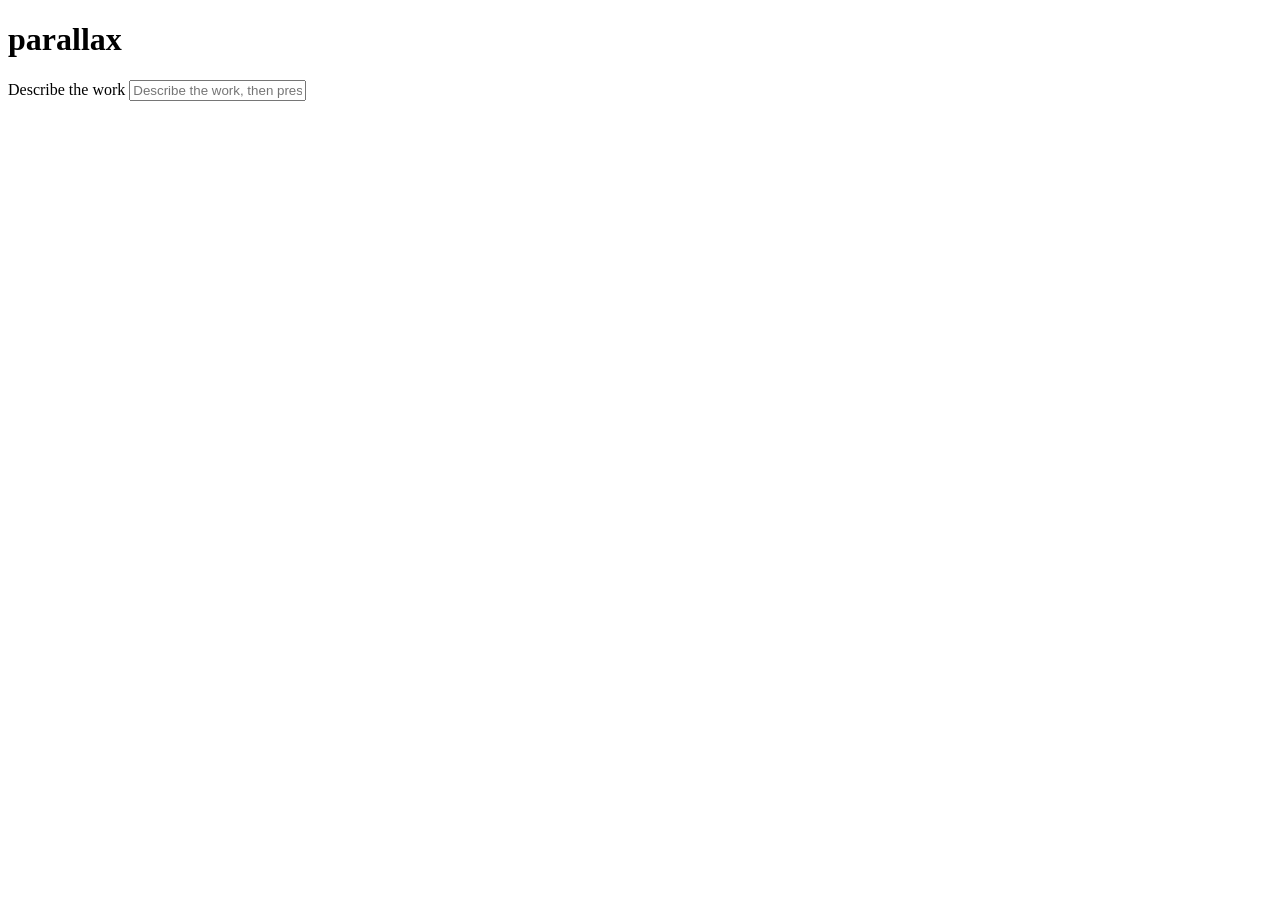
==== parallax/web/index.html @ 6c048521 "The UI pass: a queue, a card built for the decision, and browser tests From the review (impeccable c" ====
<!doctype html>
<html lang="en">
<head>
<meta charset="utf-8">
<meta name="viewport" content="width=device-width, initial-scale=1">
<meta name="color-scheme" content="light dark">
<title>Parallax</title>
<link rel="stylesheet" href="/app.css">
<script src="/app.js" defer></script>
</head>
<body>
<header class="top">
  <h1><span id="project">parallax</span> <span id="count" class="count" hidden></span></h1>
  <form id="intake" autocomplete="off">
    <label for="work" class="vh">Describe the work</label>
    <input id="work" name="work" placeholder="Describe the work, then press Enter" enterkeyhint="send">
  </form>
</header>
<p id="status" class="status" role="status" aria-live="polite"></p>
<p id="offline" class="offline" role="alert" hidden>Can't reach <code>parallax ui</code>. Is it still running? Trying again.</p>
<main id="app">
  <nav id="queue" aria-label="Tasks"></nav>
  <article id="card" aria-labelledby="card-title" hidden></article>
  <p id="idle" class="idle" hidden></p>
</main>
<p id="locked" class="locked" hidden>This page needs its link. Run <code>parallax ui</code> and open the link it prints; it stays the same between runs, so you can bookmark it.</p>
</body>
</html>
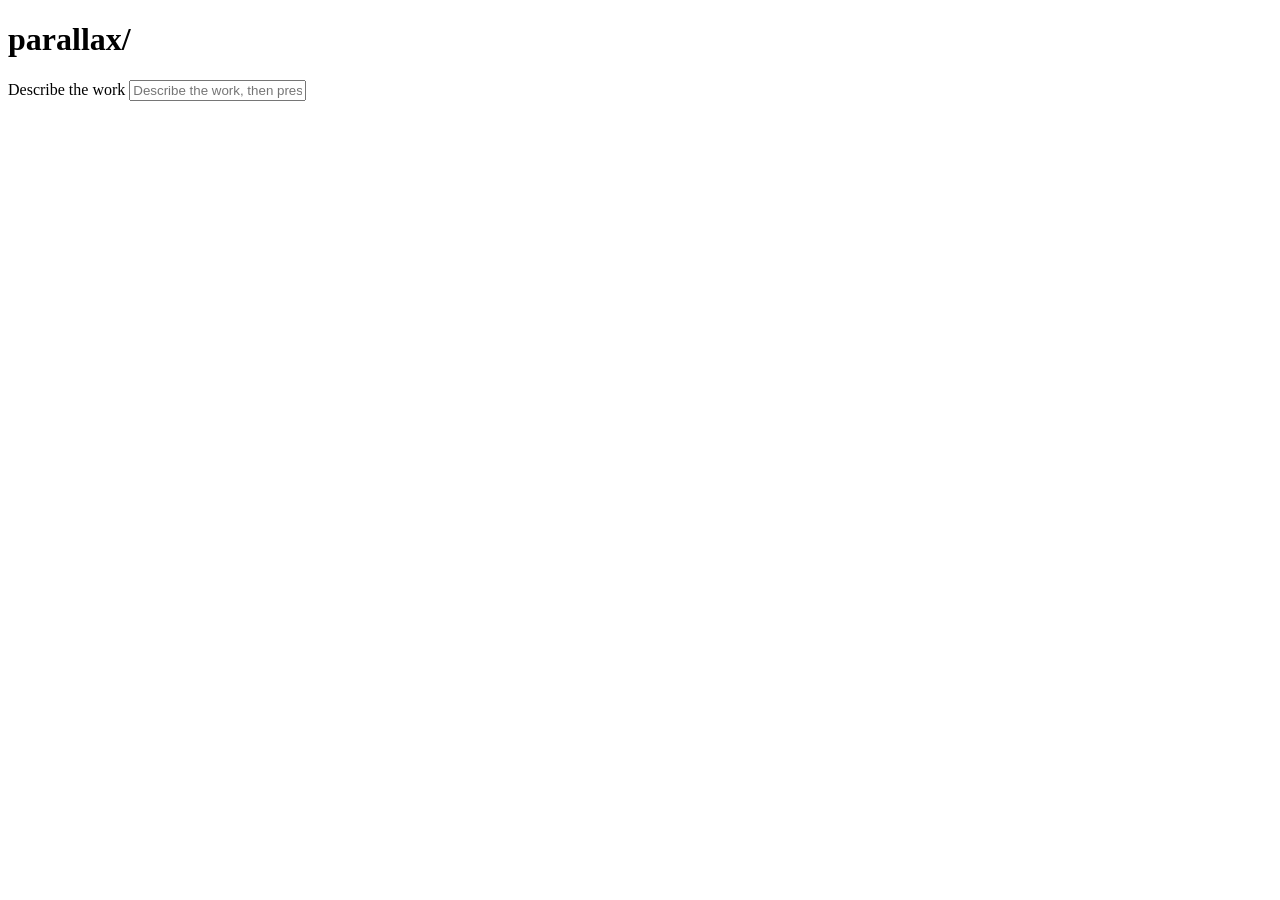
==== commit 6f0f2d8c: "Branding and agent identity: Focus, Maker, Second Eye, Field; the pixel logo; portraits that move on" ====
--- a/parallax/web/index.html
+++ b/parallax/web/index.html
@@ -5,12 +5,13 @@
 <meta name="viewport" content="width=device-width, initial-scale=1">
 <meta name="color-scheme" content="light dark">
 <title>Parallax</title>
+<link rel="icon" href="/favicon.svg" type="image/svg+xml">
 <link rel="stylesheet" href="/app.css">
 <script src="/app.js" defer></script>
 </head>
 <body>
 <header class="top">
-  <h1><span id="project">parallax</span> <span id="count" class="count" hidden></span></h1>
+  <h1><span id="logo" class="logo" aria-hidden="true"></span><span class="word">parallax</span><span class="sep" aria-hidden="true">/</span><span id="project"></span> <span id="count" class="count" hidden></span></h1>
   <form id="intake" autocomplete="off">
     <label for="work" class="vh">Describe the work</label>
     <input id="work" name="work" placeholder="Describe the work, then press Enter" enterkeyhint="send">
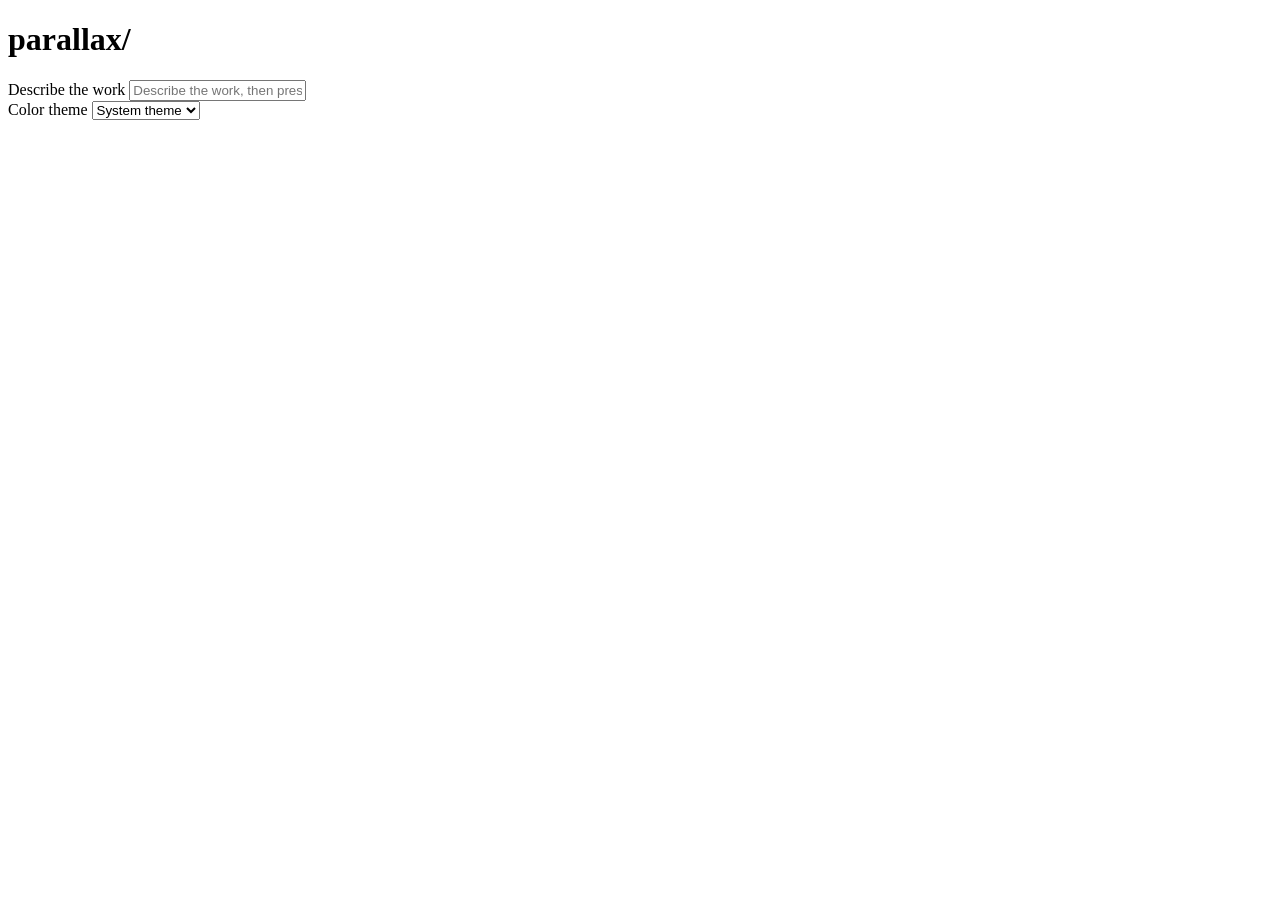
==== commit a5ed2c86: "Light mode, dark mode and the accessibility basics The page follows the system color scheme, and a p" ====
--- a/parallax/web/index.html
+++ b/parallax/web/index.html
@@ -16,13 +16,22 @@
     <label for="work" class="vh">Describe the work</label>
     <input id="work" name="work" placeholder="Describe the work, then press Enter" enterkeyhint="send">
   </form>
+  <label class="theme"><span class="vh">Color theme</span>
+    <select id="theme">
+      <option value="system">System theme</option>
+      <option value="light">Light</option>
+      <option value="dark">Dark</option>
+    </select>
+  </label>
 </header>
 <p id="status" class="status" role="status" aria-live="polite"></p>
-<p id="offline" class="offline" role="alert" hidden>Can't reach <code>parallax ui</code>. Is it still running? Trying again.</p>
+<p id="offline" class="offline" role="alert" hidden>Parallax isn't answering: the <code>parallax ui</code> server has stopped. Start it again with <code>parallax ui</code> in a terminal, then reload this page.</p>
+<div id="tools" class="offline tools" role="alert" hidden></div>
+<section id="budget" class="budget" aria-labelledby="budget-q" hidden></section>
 <main id="app">
   <nav id="queue" aria-label="Tasks"></nav>
   <article id="card" aria-labelledby="card-title" hidden></article>
-  <p id="idle" class="idle" hidden></p>
+  <section id="idle" class="idle" aria-label="Overview" hidden></section>
 </main>
 <p id="locked" class="locked" hidden>This page needs its link. Run <code>parallax ui</code> and open the link it prints; it stays the same between runs, so you can bookmark it.</p>
 </body>
